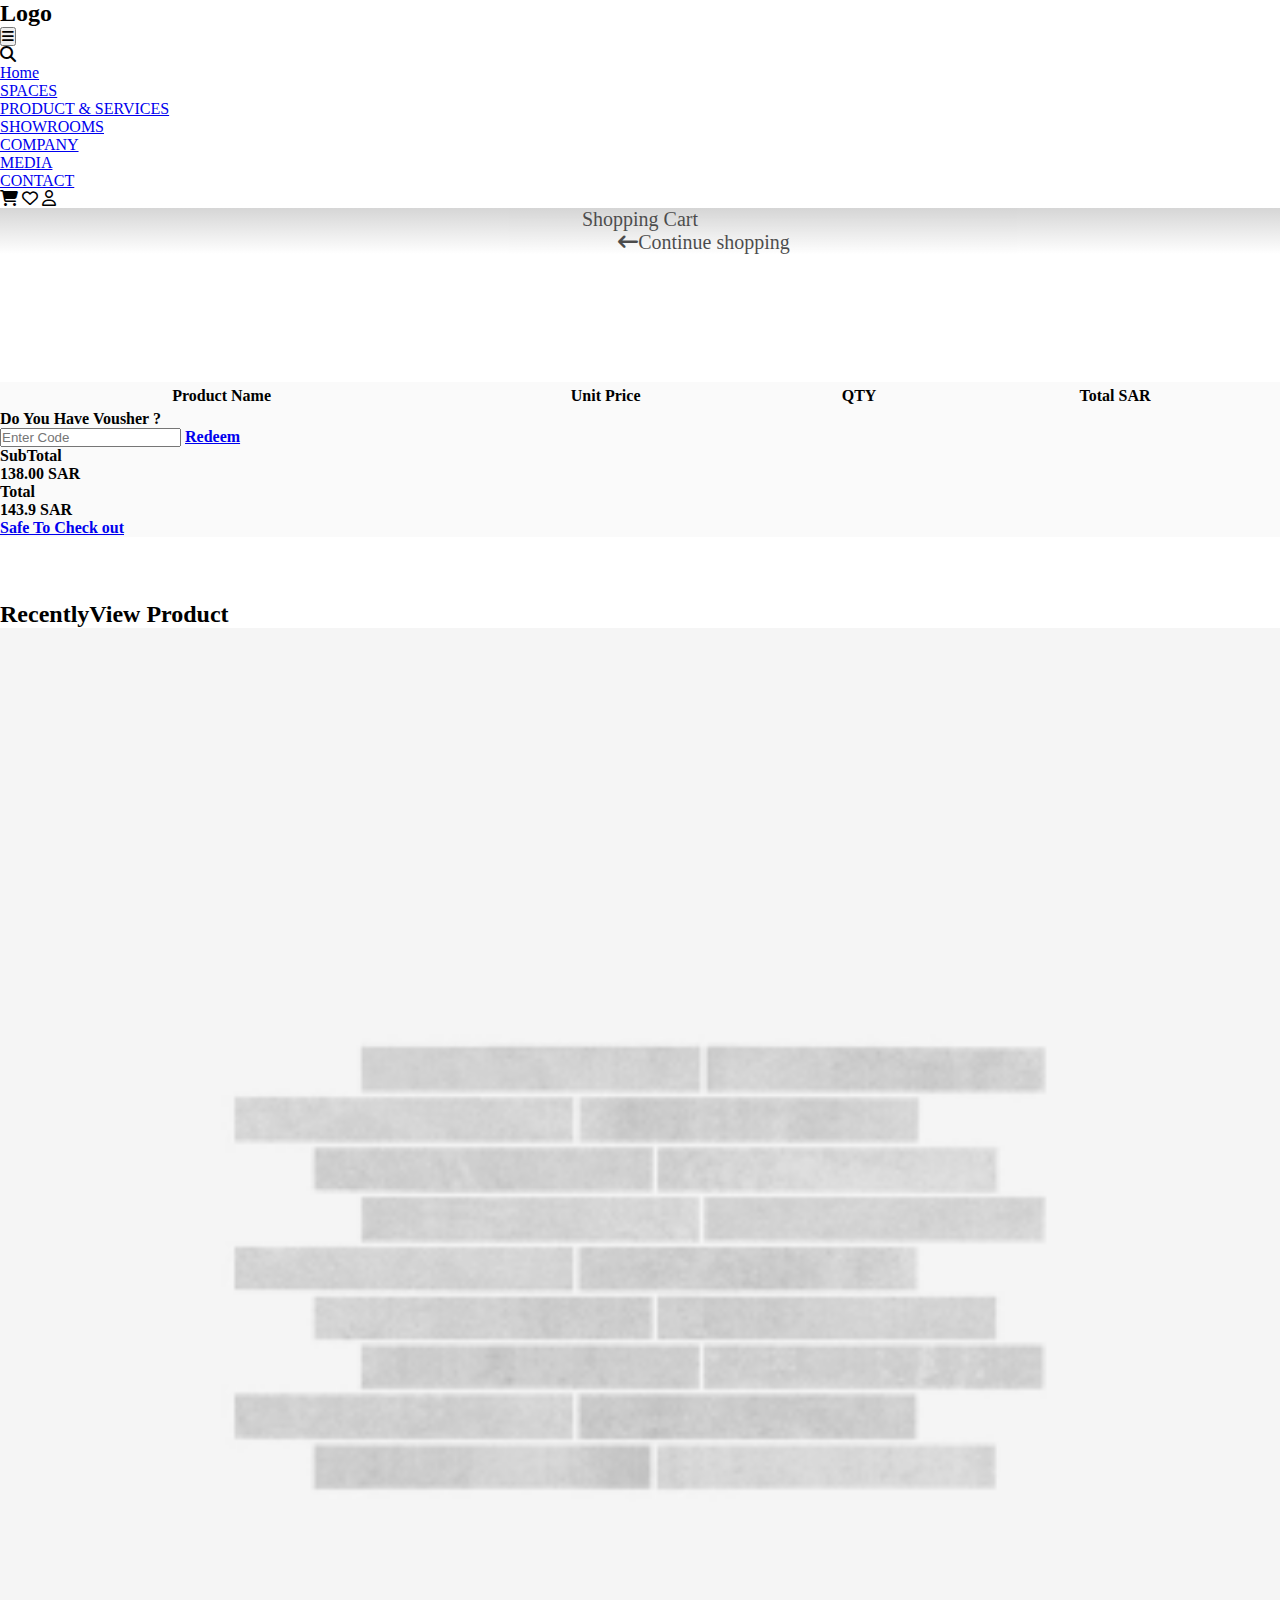
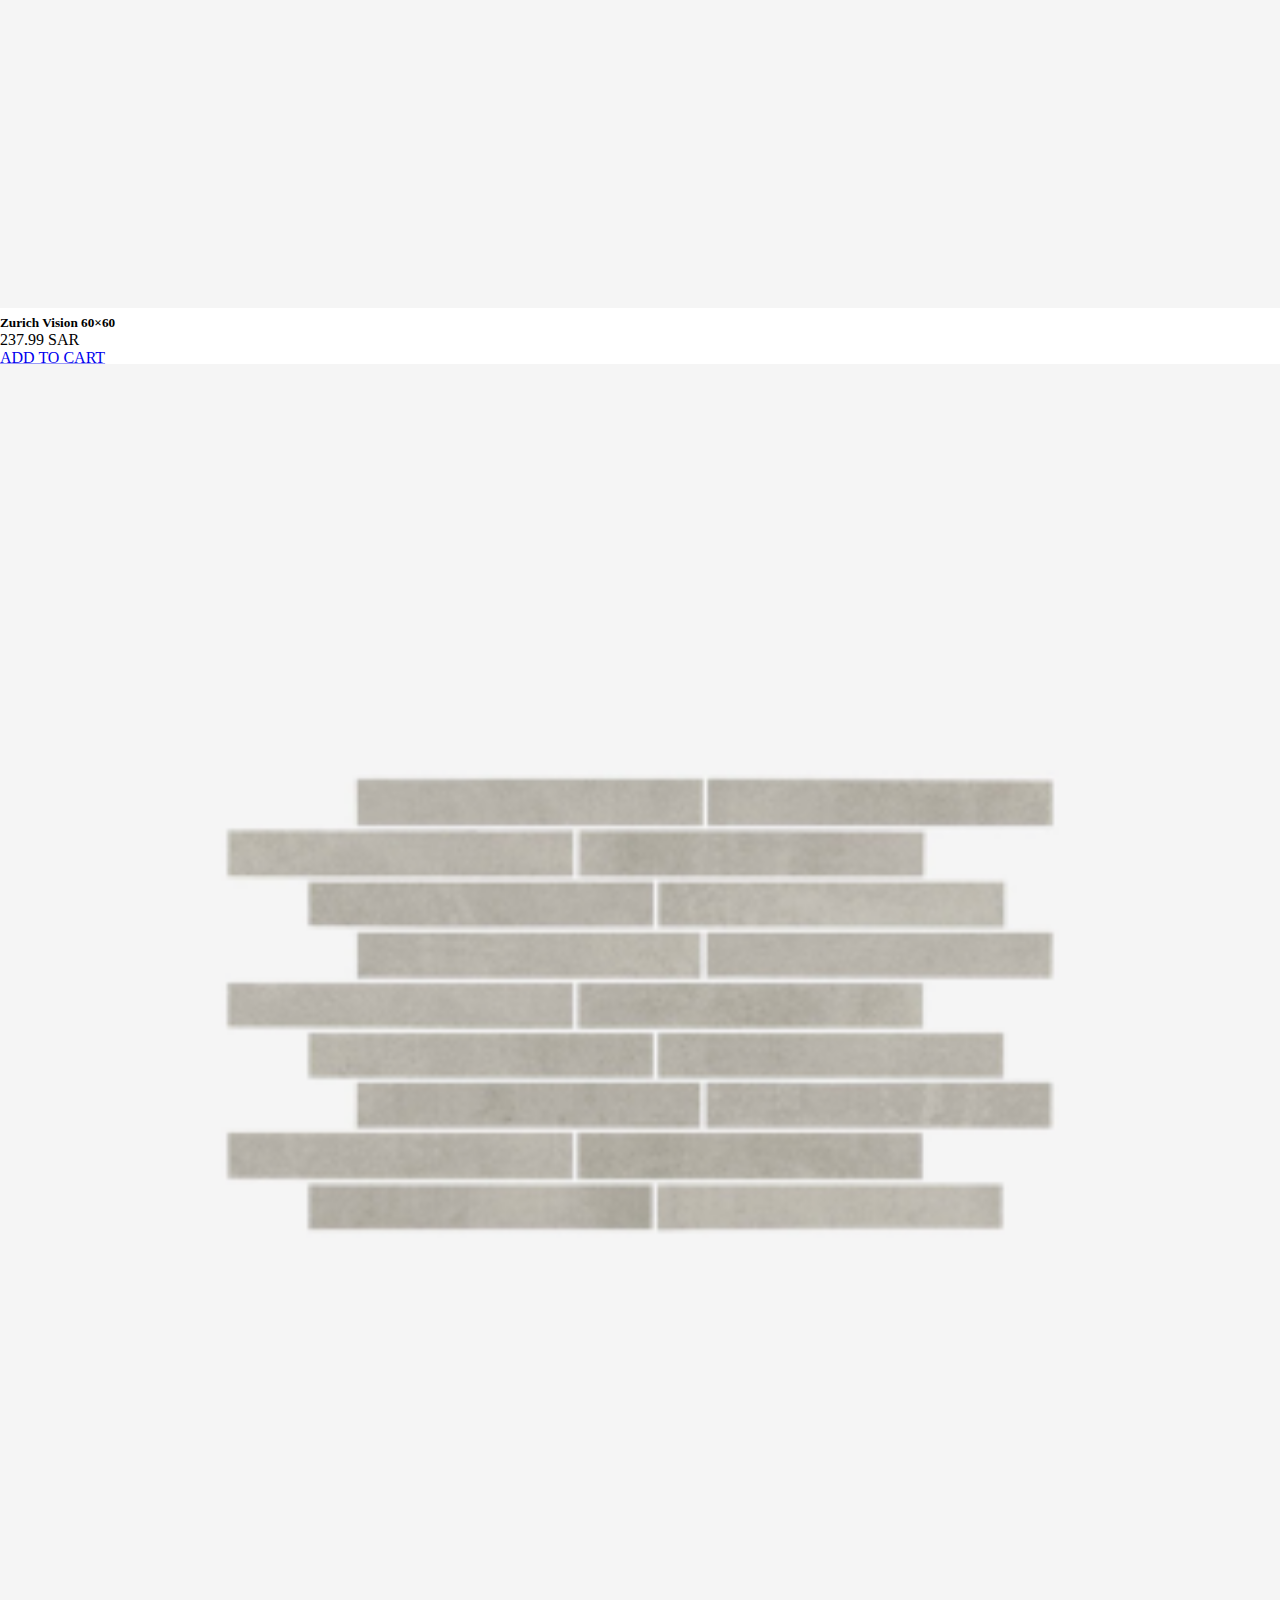
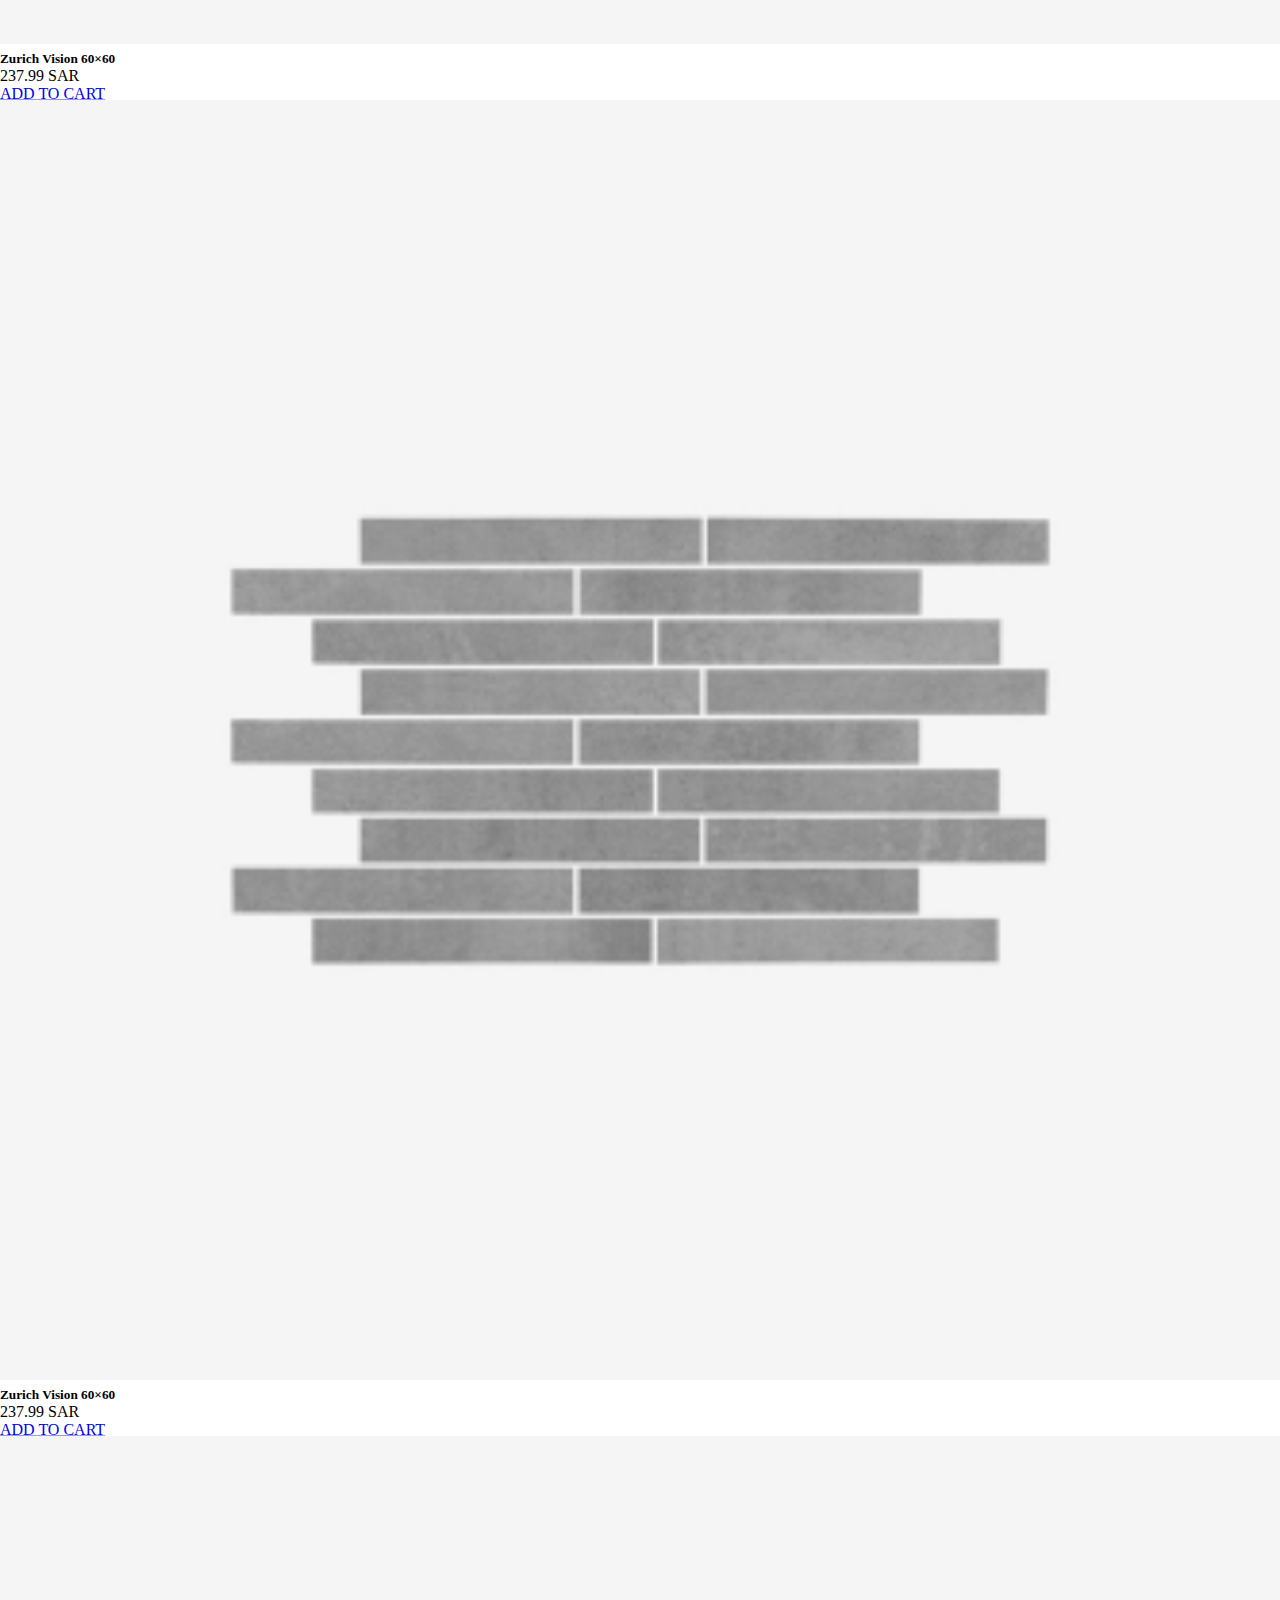
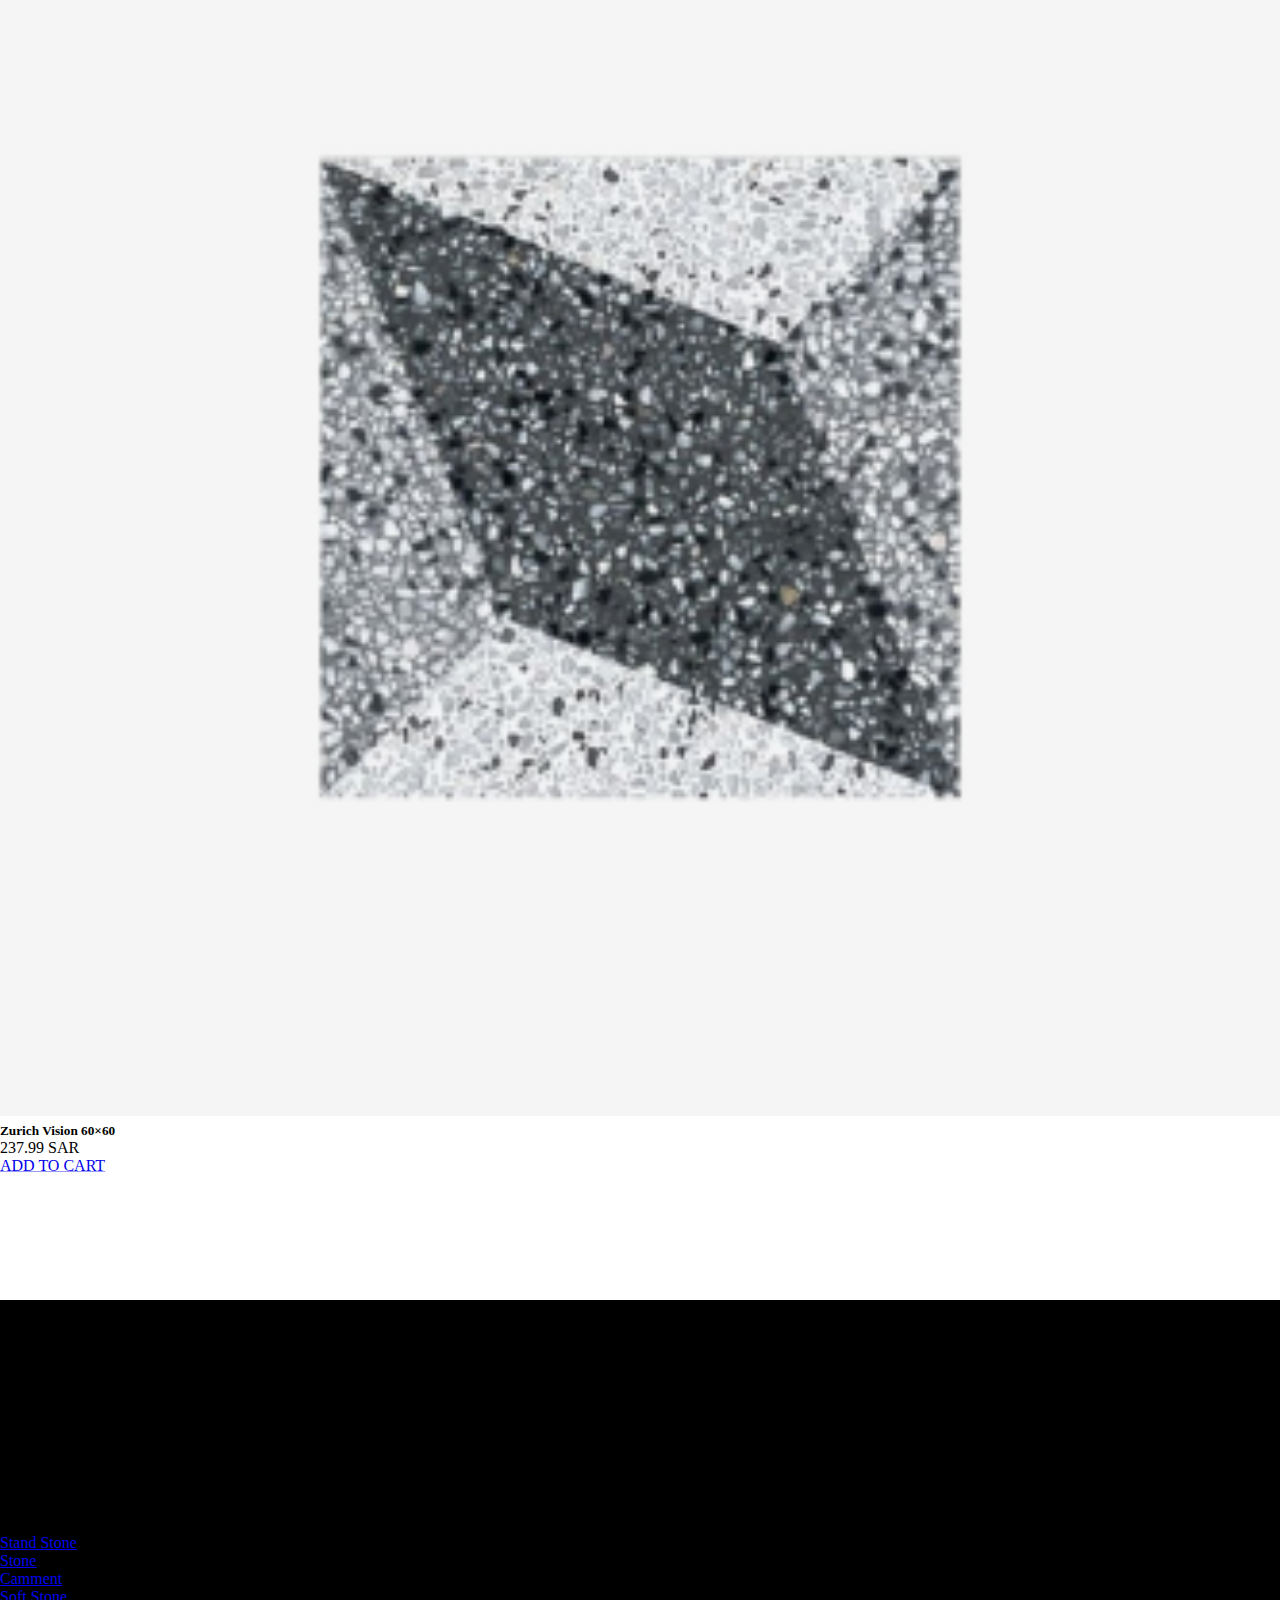
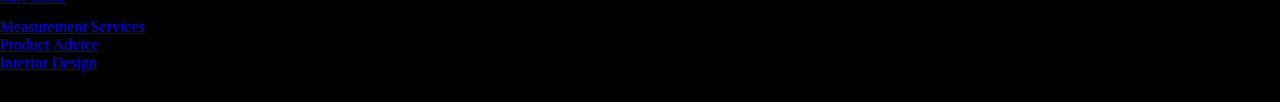
==== cart.html @ 2bec34b9 "first commit" ====
<!DOCTYPE html>
<html lang="en">

<head>
    <meta charset="UTF-8">
    <meta http-equiv="X-UA-Compatible" content="IE=edge">
    <meta name="viewport" content="width=device-width, initial-scale=1.0">
    <link href="https://cdn.jsdelivr.net/npm/bootstrap@5.1.3/dist/css/bootstrap.min.css" rel="stylesheet"
        integrity="sha384-1BmE4kWBq78iYhFldvKuhfTAU6auU8tT94WrHftjDbrCEXSU1oBoqyl2QvZ6jIW3" crossorigin="anonymous" />
    <link rel="stylesheet" href="https://cdn.jsdelivr.net/npm/bootstrap-icons@1.7.0/font/bootstrap-icons.css" />
    <link
        href="https://fonts.googleapis.com/css2?family=Cairo:wght@300&family=Lobster&family=Ms+Madi&family=My+Soul&family=Open+Sans:wght@800&family=Poppins&family=Roboto:ital,wght@1,100;1,300&display=swap"
        rel="stylesheet" />
    <link rel="stylesheet" href="https://cdnjs.cloudflare.com/ajax/libs/font-awesome/6.1.1/css/all.min.css" />
    <link rel="stylesheet" href="css/vendors/hover-min.css" />
    <link rel="stylesheet" href="css/home.css" />
    <title>E-Commerce Design</title>
    <link rel="icon" type="" href="images/download.jpeg" />
</head>

<body>

    <!--Start First section Nav + logo-->
    <section class="designCommerce">
        <div class="container">
            <!--Div Logo-->
            <div class="logo text-center py-2">
                <h2>Logo</h2>
            </div>
            <!--Div Logo-->

            <!--Div links-->
            <nav class="navbar navbar-expand-md sticky-top" id="navv">
                <div class="container">
                    <button class="navbar-toggler m-auto btntoggle" data-bs-toggle="collapse"
                        data-bs-target="#navg"><span><i class="text-primary fas fa-bars"></i></span></button>
                    <div class="collapse navbar-collapse" id="navg">
                        <div class="text-center"><i class="fa-solid fa-magnifying-glass"></i></div>
                        <ul class="navbar-nav ms-auto text-center m-auto">
                            <li class="nav-item"><a href="index.html" class="nav-link text-dark">Home</a></li>
                            <li class="nav-item"><a href="cart.html" class="nav-link text-dark">SPACES</a></li>
                            <li class="nav-item"><a href="product.html" class="nav-link text-dark">PRODUCT & SERVICES</a></li>
                            <li class="nav-item"><a href="catalog.html" class="nav-link text-dark">SHOWROOMS</a>
                            </li>
                            <li class="nav-item"><a href="#" class="nav-link text-dark">COMPANY</a>
                            </li>
                            <li class="nav-item"><a href="#" class="nav-link text-dark">MEDIA</a>
                            </li>
                            <li class="nav-item"><a href="form.html" class="nav-link text-dark">CONTACT</a>
                            </li>
                        </ul>
                        <div class="favor text-center">
                            <i class="fa-solid fa-cart-shopping mx-3"></i>
                            <i class="fa-regular fa-heart mx-3"></i>
                            <i class="fa-regular fa-user mx-3"></i>
                        </div>
                    </div>
                </div>
            </nav>
            <!--Div links-->
        </div>
    </section>
    <!--End Section Nav + Logo-->

    <!--Section shopping Cart-->
    <section class="shopping text-dark">
        <div class="w-25 infoshop">
            <p>Shopping Cart</p>
            <span class="spanShopping"><i class="fa-solid fa-arrow-left-long mx-1"></i><span>Continue
                    shopping</span></span>
        </div>
    </section>
    <!--End section shopping Cart-->


    <!--Section Buying Shopping -->
    <section class="buying">
        <div class="container">
            <div class="row">
                <div class="col-lg-8 col-md-6 col-sm-12">
                    <div class="tableContent">
                        <table>
                            <thead>
                                <tr>
                                    <th>Product Name</th>
                                    <th>Unit Price</th>
                                    <th>QTY</th>
                                    <th>Total SAR</th>
                                </tr>
                            </thead>
                            <tbody id="tbody">

                            </tbody>
                        </table>
                    </div>
                </div>

                <div class="col-lg-4 col-md-6 col-sm-12 p-1">
                    <div class="vasher p-4">
                        <h4>Do You Have Vousher ? </h4>
                        <div class="btns mt-4">
                            <input type="text" placeholder="Enter Code" class="form-control w-50" style="display: inline-block">
                            <a href="#" class="btn btn-dark">Redeem</a>
                        </div>
                        <div class="w-75 mt-3 total d-flex justify-content-around text-center align-items-center">
                            <div>
                                <p>SubTotal</p>
                            </div>
                            <div>
                                <p>138.00 SAR</p>
                            </div>
                        </div>
                        <div class="w-75 mt-3 total d-flex justify-content-around text-center align-items-center">
                            <div>
                                <p>Total</p>
                            </div>
                            <div>
                                <p>143.9 SAR</p>
                            </div>
                        </div>
                        <a href="#" class="btn btn-dark w-100">Safe To Check out</a>
                    </div>
                </div>
            </div>
        </div>
    </section>
    <!--End Section Buying Shopping -->

    <!--Start section collections-->
    <section class="collection mx-auto text-center">
        <!--div ready or standard in all sections-->
        <div class="productInfo text-center">
            <h2>RecentlyView Product</h2>
        </div>
        <!--div ready or standard in all sections-->
        <div class="container py-3">
            <div class="row m-auto">
                <!--Cards-->
                <div class="col-lg-3 col-md-6 col-sm-12 cardone">
                    <div class="card text-center">
                        <img class="card-img-top" src="images/10 1.png" alt="Card image cap">
                        <div class="card-body">
                            <h5 class="card-title">Zurich Vision 60×60</h5>
                            <p class="card-text">237.99 SAR</p>
                            <a href="#" class="btn border border-dark">ADD TO CART</a>
                        </div>
                    </div>
                </div>
                <div class="col-lg-3 col-md-6 col-sm-12 cardone">
                    <div class="card text-center">
                        <img class="card-img-top" src="images/11 1.png" alt="Card image cap">
                        <div class="card-body">
                            <h5 class="card-title">Zurich Vision 60×60</h5>
                            <p class="card-text">237.99 SAR</p>
                            <a href="#" class="btn border border-dark">ADD TO CART</a>
                        </div>
                    </div>
                </div>
                <div class="col-lg-3 col-md-6 col-sm-12 cardone">
                    <div class="card text-center">
                        <img class="card-img-top" src="images/12 1.png" alt="Card image cap">
                        <div class="card-body">
                            <h5 class="card-title">Zurich Vision 60×60</h5>
                            <p class="card-text">237.99 SAR</p>
                            <a href="#" class="btn border border-dark">ADD TO CART</a>
                        </div>
                    </div>
                </div>
                <div class="col-lg-3 col-md-6 col-sm-12 cardone">
                    <div class="card text-center">
                        <img class="card-img-top" src="images//13 1.png" alt="Card image cap">
                        <div class="card-body">
                            <h5 class="card-title">Zurich Vision 60×60</h5>
                            <p class="card-text">237.99 SAR</p>
                            <a href="#" class="btn border border-dark">ADD TO CART</a>
                        </div>
                    </div>
                </div>
                <!--Cards-->
            </div>
        </div>
    </section>
    <!--End section collections-->

    <footer class="text-center text-lg-start text-light py-2">
        <!-- Section: Links  -->
        <section class="">
            <div class="container text-center text-md-start">
                <!-- Grid row -->
                <div class="row mt-3">
                    <!-- Grid column -->
                    <div class="col-md-3 col-lg-4 col-xl-3 mx-auto mb-4">
                        <!-- Content -->
                        <h6 class="text-uppercase fw-bold mb-4">
                            LOGO
                        </h6>
                        <div class="social">
                            <span class="mx-2 h5"><i class="fa-brands fa-facebook-f"></i></span>
                            <span class="mx-2 h5"><i class="fa-brands fa-twitter"></i></span>
                            <span class="mx-2 h5"><i class="fa-brands fa-instagram"></i></span>
                        </div>
                    </div>
                    <!-- Grid column -->

                    <!-- Grid column -->
                    <div class="col-md-2 col-lg-2 col-xl-2 mx-auto">
                        <!-- Links -->
                        <h6 class="text-uppercase fw-bold">
                            Products
                        </h6>
                        <p>
                            <a href="#" class="text-decoration-none text-reset">Stand Stone</a>
                        </p>
                        <p>
                            <a href="#" class="text-decoration-none text-reset">Stone</a>
                        </p>
                        <p>
                            <a href="#" class="text-decoration-none text-reset">Camment</a>
                        </p>
                        <p>
                            <a href="#" class="text-decoration-none text-reset">Soft Stone</a>
                        </p>
                    </div>
                    <!-- Grid column -->

                    <!-- Grid column -->
                    <div class="col-md-3 col-lg-2 col-xl-2 mx-auto">
                        <!-- Links -->
                        <h6 class="text-uppercase fw-bold">
                            Services
                        </h6>
                        <p>
                            <a href="#" class="text-decoration-none text-reset">Measurement Services</a>
                        </p>
                        <p>
                            <a href="#" class="text-decoration-none text-reset">Product Advice</a>
                        </p>
                        <p>
                            <a href="#" class="text-decoration-none text-reset">Interior Design</a>
                        </p>
                    </div>
                    <!-- Grid column -->

                    <!-- Grid column -->
                    <div class="col-md-4 col-lg-3 col-xl-3 mx-auto mb-md-0 mb-4">
                        <!-- Links -->
                        <h6 class="text-uppercase fw-bold mb-4">
                            Contact
                        </h6>
                        <p>3181 Al Imam Saud Ibn Abdul Aziz Branch Rd,
                            An Nuzhah, Riyadh 12474,
                            Saudi Arabia</p>
                    </div>
                    <!-- Grid column -->
                </div>
                <!-- Grid row -->
            </div>
        </section>
        <!-- Section: Links  -->
    </footer>
    <!---section footer-->
    <script src="js/vendors/bootstrap.bundle.js"></script>
    <script src="js/vendors/jquery.min.js"></script>
    <script src="js/home.js"></script>
</body>

</html>
---- css/home.css ----
*{
    margin: 0;
    padding:0;
}
body{
    box-sizing: border-box;
}
.hr{
    width: 15%;
    border:2px solid #ccc;
    background-color: #ccc;
    margin:10px  auto;
    border-radius: 10px;
}
#name{
    border-bottom: 2px solid ;
}
/* Start Style Section designCommerce*/
.designCommerce .search i:hover,.designCommerce .favor i:hover{
    color:red;
    cursor:pointer;
}
/* End Style Section designCommerce*/
/*Start Style Section Generation*/
.generation{
    height: 82vh;
    background-repeat: no-repeat;
    background-size: cover;
    position: relative;
}
.generation .newGneric{
    background: rgba(0, 0, 0, 0.36);
    width:550px;
    position: absolute;
    top:25%;
    right:5%;
}
.generation .newGneric button{
    font-size: 13px;
}
/*End style Section Generation*/


/*Start stlyle product*/
/* .product{
    height:100vh;
}
.product .productInfo{
    width:80%;
    margin: auto;
}

.product .wrapper{
    display: grid;
    grid-template-columns: repeat(3,4fr);
    gap: 10px;
    grid-auto-rows: minmax(100px, auto);
}
.product .wrapper .one{
    grid-column: 1;
    grid-row: 1 / 5;
    background-repeat: no-repeat;
    background-size: cover;
    position: relative;
}
.product .wrapper .two{
    width:70%;
    margin-left: 10px;
    grid-column: 2;
    grid-row: 1 / 5;
    background-repeat: no-repeat;
    background-size: contain;
    position: relative;
}
.product .wrapper .four{
    width:90%;
    grid-column: 3/6;
    grid-row:1/5;
    background-repeat: no-repeat;
    background-size: contain;
    margin-left:-80px; 
    position: relative;
}
.product .wrapper .five{
    width:90%;
    grid-column: 3/6;
    grid-row:3/5;
    background-repeat: no-repeat;
    background-size: cover;
    margin-left:-80px; 
    position: relative;
    background-color: red;
}
.product .wrapper .oneinfo , .product .wrapper .twoinfo , .product .wrapper .fourinfo  ,  .product .wrapper .fiveinfo{
    width:90%;
    background-color:black;
    position: absolute;
    font-size: 10px;
}
.product .wrapper .oneinfo{
    transform: translateX(5%);
    -webkit-transform: translateX(5%);
    -moz-transform: translateX(5%);
    -ms-transform: translateX(5%);
    -o-transform: translateX(5%);
    top:90%;
}
.product .wrapper .twoinfo{
    transform: translateX(3%);
    -webkit-transform: translateX(3%);
    -moz-transform: translateX(3%);
    -ms-transform: translateX(3%);
    -o-transform: translateX(3%);
    top:90%;
}
.product .wrapper .fourinfo {
    top:40%;
    transform: translateX(3%);
    -webkit-transform: translateX(3%);
    -moz-transform: translateX(3%);
    -ms-transform: translateX(3%);
    -o-transform: translateX(3%);
}
.product .wrapper .fiveinfo{
    top:70%;
    transform: translateX(5%);
    -webkit-transform: translateX(5%);
    -moz-transform: translateX(5%);
    -ms-transform: translateX(5%);
    -o-transform: translateX(5%);
}
End style product */

/*product*/
.product{
    margin-top: 120px;
}
.product .product1 , .product .product3 , .product .product4 , .product .product2 {
    position: relative;
}
.product .product1 img {
    width: 100%;
    height: auto;
}
.product .product2 img{
    width:64%;
    height:auto;
}
.product .ss{
    text-align: center;
}
.product .product4{
    margin-top:21%;
}
.product .product1 .infoproduct1{
    width:90%;
    position: absolute;
    top:87%;
    left:5%;
    background-color: black;
    color:white;
    padding: 3px;
    font-size: 12px;
}

.product .product2 .infoproduct2{
    position: absolute;
    background-color: black;
    color: white;
    top: 93%;
    left:20%;
    width:60%;
    font-size: 12px;
}
.product .product3 .infoproduct3{
    position: absolute;
    background-color: black;
    color: white;
    top: 87%;
    left:3%;
    width:95%;
    font-size: 12px;
}
.product .product4 .infoproduct4{
    position: absolute;
    background-color: black;
    color: white;
    top: 86%;
    left:3%;
    width:95%;
    font-size: 12px;
}
/*End product*/
/**
 * Start style section vision
 */
.vision{
    background-position:center;
    background-repeat: no-repeat;
    background-size: cover;
    height: 60vh;
    position: relative;
    margin-top: 15%;
}
.infovision{
    width:43%;
    background-color: #F7F7F7;
    position: absolute;
    top:25%;
    left:-5%;
    padding:20px 30px;
}
.infovision button{
    background-color: black;
    color:white;
}
/**End style info vision  */


/* start style section solution*/
.solution{
    margin-top:10%;
}

.solution .prof .dev{
    width:50%;
}
.solution .prof .dev h4{
    padding:10px;
}
.solution .prof .customimg{
    width:350px;
}
.solution .prof .customimg img{
    width:80%;
    height:250px;
}
.solution .allimg{
    background-repeat: no-repeat;
    background-size: cover;
    height: 100%;
    position: relative;
}
.solution .allimg button{
    width:60%;
    display: flex;
    justify-content: space-between;
    align-items: center;
    outline: none;
    border:none;
    position: absolute;
    top:89%;
    right:0;
}

.solution .allimg button i{
    width:20px;
    height:20px;
    border-radius:50%;
    color: white;
    font-size: 10px;
    display: flex;
    justify-content: center;
    align-items: center;
}

/* End style section solution*/

/**Start style projects  */
.projects{
    margin-top:10%;
}
.projects .card{
    width:100%;
}
.projects .card img{
    width:100%;
    height: auto;
}
/**End Style project */

/**Start style section  */
.collection{
    margin-top:5%;
}
.collection .card{
    overflow: hidden;
    height:95%;
}
.collection .card img{
    width:100%;
    height: auto;
}
.collection .card .card-body{
    transition: 0.3s all ease;
    transform: translateY(5%);
    -webkit-transform: translateY(5%);
    -moz-transform: translateY(5%);
    -ms-transform: translateY(5%);
    -o-transform: translateY(5%);
}
.collection .card .card-body a{
    transform: translateY(145%);
    transition: 0.3s all ease;

}
.collection .card:hover a{
    transform: translateY(-32%);
}
.collection .card:hover .card-body{
    transform: translateY(-9%);
    -webkit-transform: translateY(-9%);
    -moz-transform: translateY(-9%);
    -ms-transform: translateY(-9%);
    -o-transform: translateY(-9%);
}
/**End style section collections */


/**Start style show rooms */

.showrooms .rowone img{
    width:100%;
    height:auto;
}
.showrooms .infos{
    display: flex;
    justify-content: center;
    align-items: center;
    position: relative;
}
.showrooms .roominfo{
    width:80%;
    background-color:#F9F9F9;
    padding:20px;
    position: absolute;
    left:-12%;
}
.showrooms .roominfo p{
    margin:30px 0px;
}
footer{
    background-color: black;
    margin-top: 10%;
}
footer .social{
    margin-top:15%;
}
/**End style showrooms */

/*  Start Style catalog Html */

/*Start style section catolog*/
.catalog{
    width: 100%;
    position: relative;
    color: white;
    text-align: left;
    height:80vh;
}
.catalog img{
    width: 100%;
    height: 100%;
    position: absolute;
    top: 0;
    left: 0;
    z-index:99
}
.catalog .overlay{
    width: 100%;
    height:80vh;
    background-color: rgba(0, 0, 0, 0.36);
    position: absolute;
    top: 0;
    left: 0;
    z-index:999
}
.catalog .overlay .overlayinfo{
    position: absolute;
    top: 50%;
    left:10%;
    width:50%;
}
.catalog .overlay .overlayinfo p{
    width:80%;
}
/*End style section catolog*/

/**Start style cataloge */
.category{
    margin-top:10%;
}
.category .groub img{
    position: relative;
    width:100%;
    height: auto;
}
.category .groub .box{
    position: relative;
    overflow: hidden;
}
.category .groub .box .content{
    position:absolute;
    top:0;
    left:-100%;
    background-color:#252525;
    width:100%;
    height:100%;
    transition: 0.5s all ease-in;
    -webkit-transition: 0.5s all ease-in;
    -moz-transition: 0.5s all ease-in;
    -ms-transition: 0.5s all ease-in;
    -o-transition: 0.5s all ease-in;
    line-height:30px;
}
.category .groub .box .content p{
    margin:10px;
}
.category .groub:hover .content{
    left:0;
}
/**End style cataloge */

/**End style catalog Html */


/**Start Style Product Html Page */
.addProduct .galleryImage img{
    width:80%;
    height:300px;
}
.addProduct .replaceImage{
    margin-top:15px;
    display: flex;
    justify-content: center;
    align-items: center;
}
.addProduct .replaceImage .imgContain{
    width:25%;
}
.addProduct .replaceImage .imgContain img{
    width:90%;
    height:150px;
}
.cc{
    width:150px;
}
.cc span{
    margin:5px;
}
#min , #plu{
    cursor: pointer;
}
.review{
    margin-top:10%;
}
/**End Style Product Html Page */


/**Start style page cart */

/**Start Shopping section style */
.shopping{
    background: linear-gradient(180deg, #C4C4C4 0%, rgba(196, 196, 196, 0) 100%);
    opacity:0.7;
}
.shopping .infoshop{
    text-align: center;
    font-size: 20px;
}
.shopping .spanShopping{
    margin-left:10%;
}
/**End Style Shopping style */


/**Start Style Section Buying */
.buying{
    margin-top: 10%;
}
.buying table th, td {
    padding:5px;
    text-align:center;
}
.buying table {
    border-collapse: collapse;
    width:100%;
    background-color: #FAFAFA;
}
.buying table tr .productImg {
    display: flex;
    justify-content: center;
    align-items: center;
}
.buying table tr .productImg .ss{
    width:38%;
    height:90px;   
    background-repeat: no-repeat;
    background-size: contain;
    display: inline-block;
}
.buying .vasher{
    background-color: #FAFAFA;
    font-weight: bold;
}
.buying .vasher a{
    width:40%;
}
/**End Style Section Buying */

/**End style pahe cart */


/**Start Style form Page */
.register{
    margin-top:10%;
}
.register .personalInfo , .register .articleProduct

{
    padding:10px;
    width:30%;
    margin: 15px;
}
.register .personalInfo form , .register .puchment form , .register .articleProduct form{
    width:100%;
}

.register .personalInfo form div{
    margin-top:15px;
}
.register .personalInfo{
    background-color: #FAFAFA;
}
.register .puchment{
    height:max-content;
}

.puchment .form-check{
    position: relative;
}
.puchment input[type="checkbox"] {
    position: absolute;
    -webkit-appearance: none;
    appearance: none;
    background-color: #fff;
    margin: 0;
    right:0;
    font: inherit;
    color: black;
    width: 30px;
    height:30px;
    border: 1px solid black;
    display: grid;
    place-content: center;
}
.puchment input[type="checkbox"]::before {
    content: "";
    width:22px;
    height:15px;
    transform: scale(0);
    transition: 120ms transform ease-in-out;
    box-shadow: inset 16px 16px #000;
}
.puchment input[type="checkbox"]:checked::before {
    transform: scale(1);
}

.register .puchment .puchone ,.register .puchment .puchtwo, .register .puchment .puchthree{
    background-color: #FAFAFA;
    margin-top:20px;
    padding:10px;
}
.divgroubFormPayment div{
    margin-top:15px;
}

/*Start style section article product*/
.articleProduct .address{
    font-weight: bold;
    background-color: #FAFAFA;
    padding:10px;
}
.articleProduct .alreadyPaymentProduct {
    background-color: #FAFAFA;
    padding:10px;
    margin-top:2px;
}
.articleProduct .alreadyPaymentProduct .backproduct{
    width:150px;
    height:150px;
    background-size: cover;
    display: inline-block;
}
/**End Dtyle section artice product */
/**End style Form Page */








/**RESPONSIVE */

@media(max-width:900px){
    body{
        overflow-x: hidden;
    }
    .generation{
        background-size: cover;
        
    }
    .generation .newGneric{
        width:90%;
        padding:0;
        margin-left:100%;
    }
    .product .product1 , .product .product2 , .product .product3 , .product .product4 {
        margin-top:15%;
    }
    .product .product2 img{
        width:100%;
    }
    .vision .infovision{
        width: 86%;
        margin:-45px 52px;
    }
    .solution{
        text-align: center;
    }
    
    .solution .prof .dev{
        margin: auto;
        width: 92%;
    }
    .solution .devimage{
        flex-direction: column;
    }
    .solution .devimage img{
        margin:10px;
    }
    .solution .allimg{
        text-align: center;
        background-size: contain;
        height: 70vh;
        background-position: center;
    } 
    .solution .allimg button{
        display:none;
    }
    .projects{
        text-align:center
    }
    .collection .cardone{
        margin:10px auto;
        text-align:right;
        padding: 5px;
        width:100%;
    }
    .collection .cardon .card{
        width: 100%;

    }
    /* .showrooms .rowone img{
        width:100%;
        height: 100%;
    }*/
    .showrooms .roominfo{
        position: relative;
        margin-top:15px;
        width:100%;
        text-align: center;
        left:1%;
    } 
    .category .groub{
        margin-top:10px;
    }
    .addProduct{
        text-align: center;
    }
    .addProduct .productDetails{
        margin-top:15px;
    }
    .addProduct .productDetails .carts{
        margin:auto;
    }
    .directive p{
        font-size: 13px;
        padding:0;
    }
    .cc{
        width:35%;
    }
    .register .personalInfo , .register .puchment , .register .articleProduct{
        margin:auto;
        width:100%;
    }
}
/**RESPONSIVE */
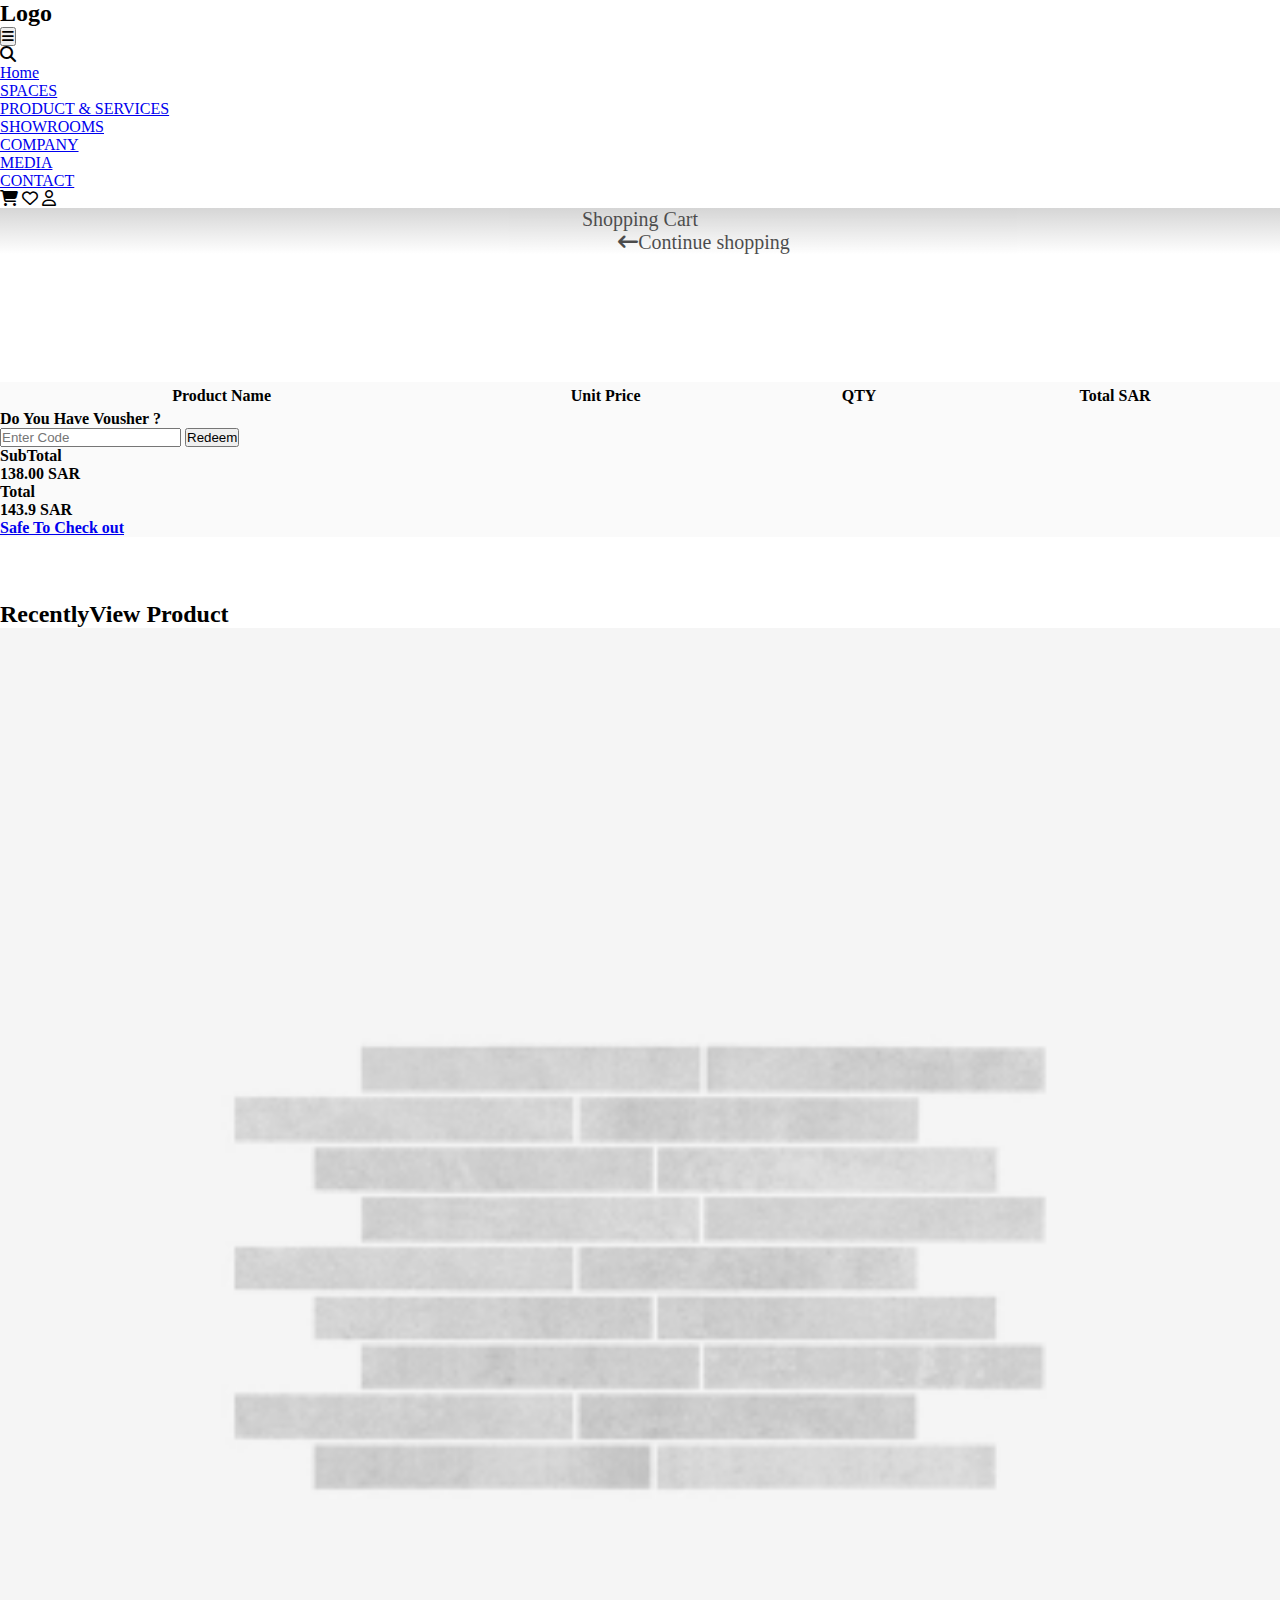
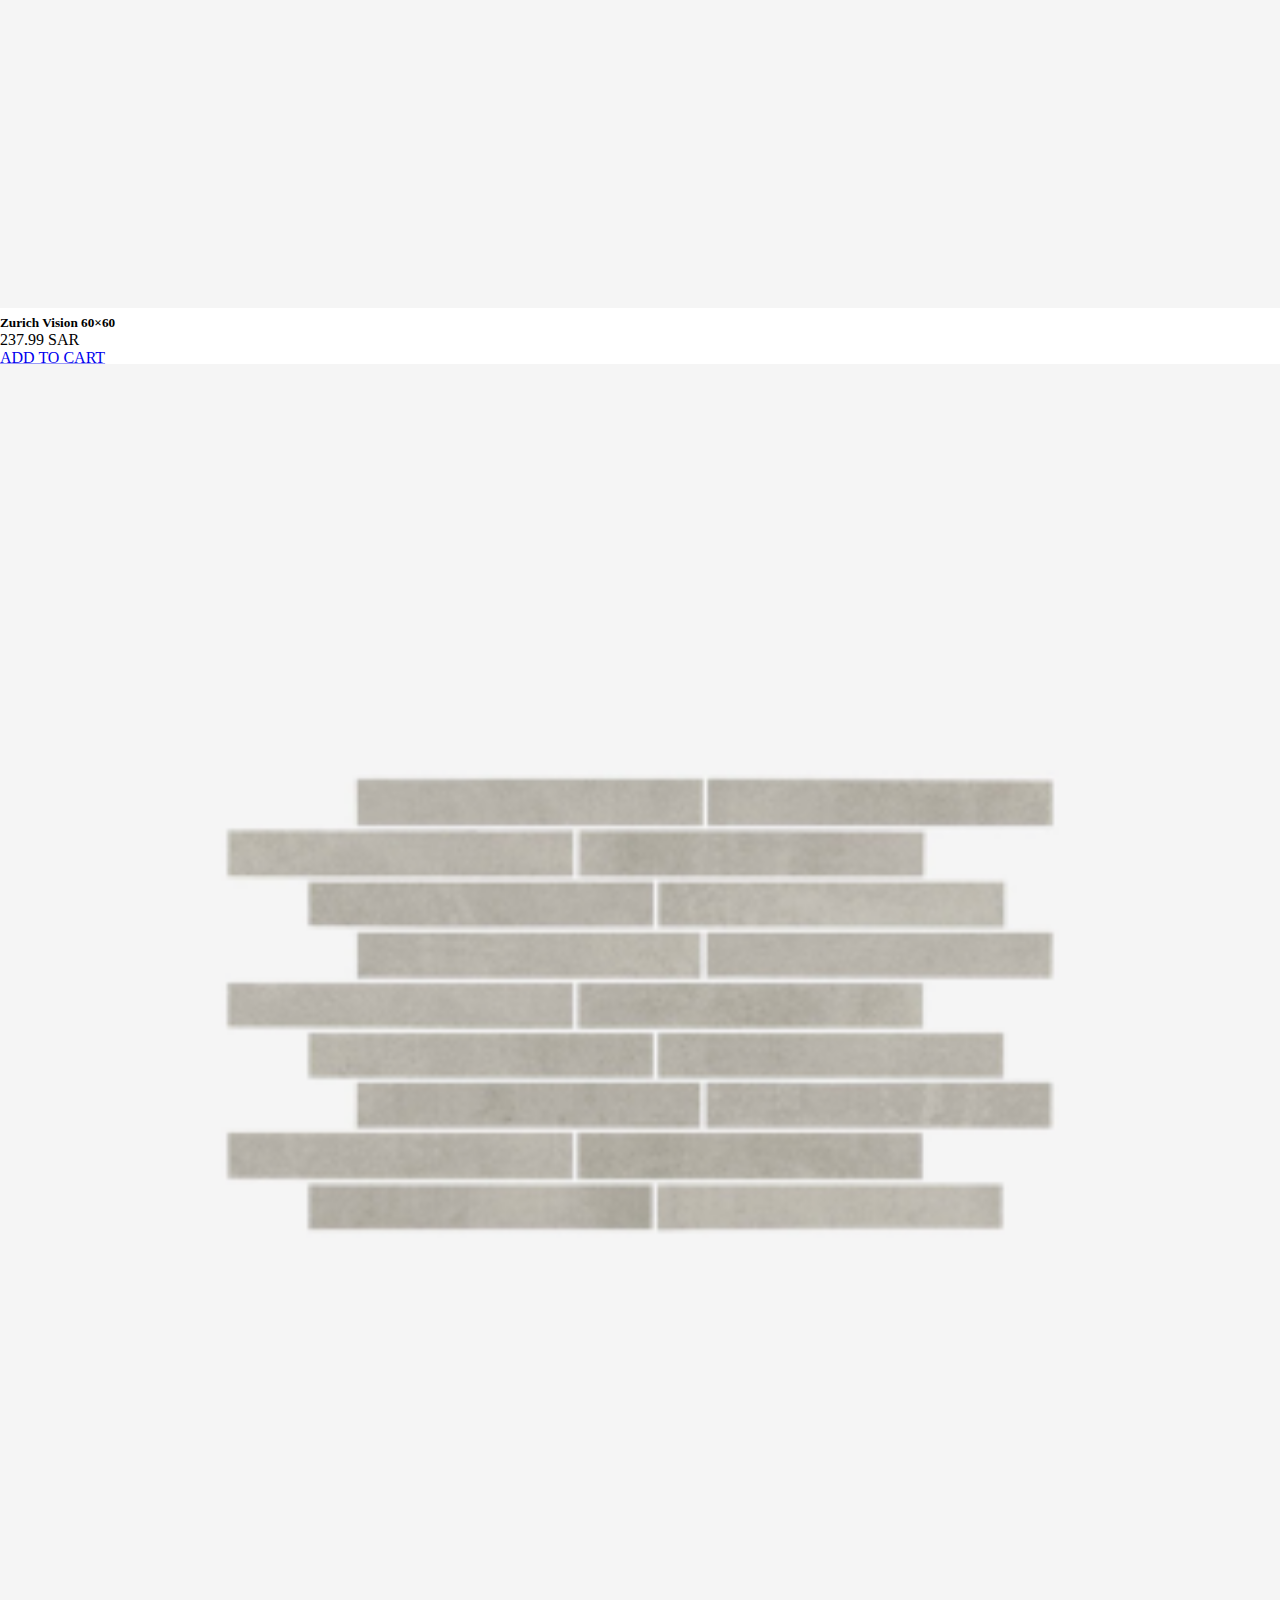
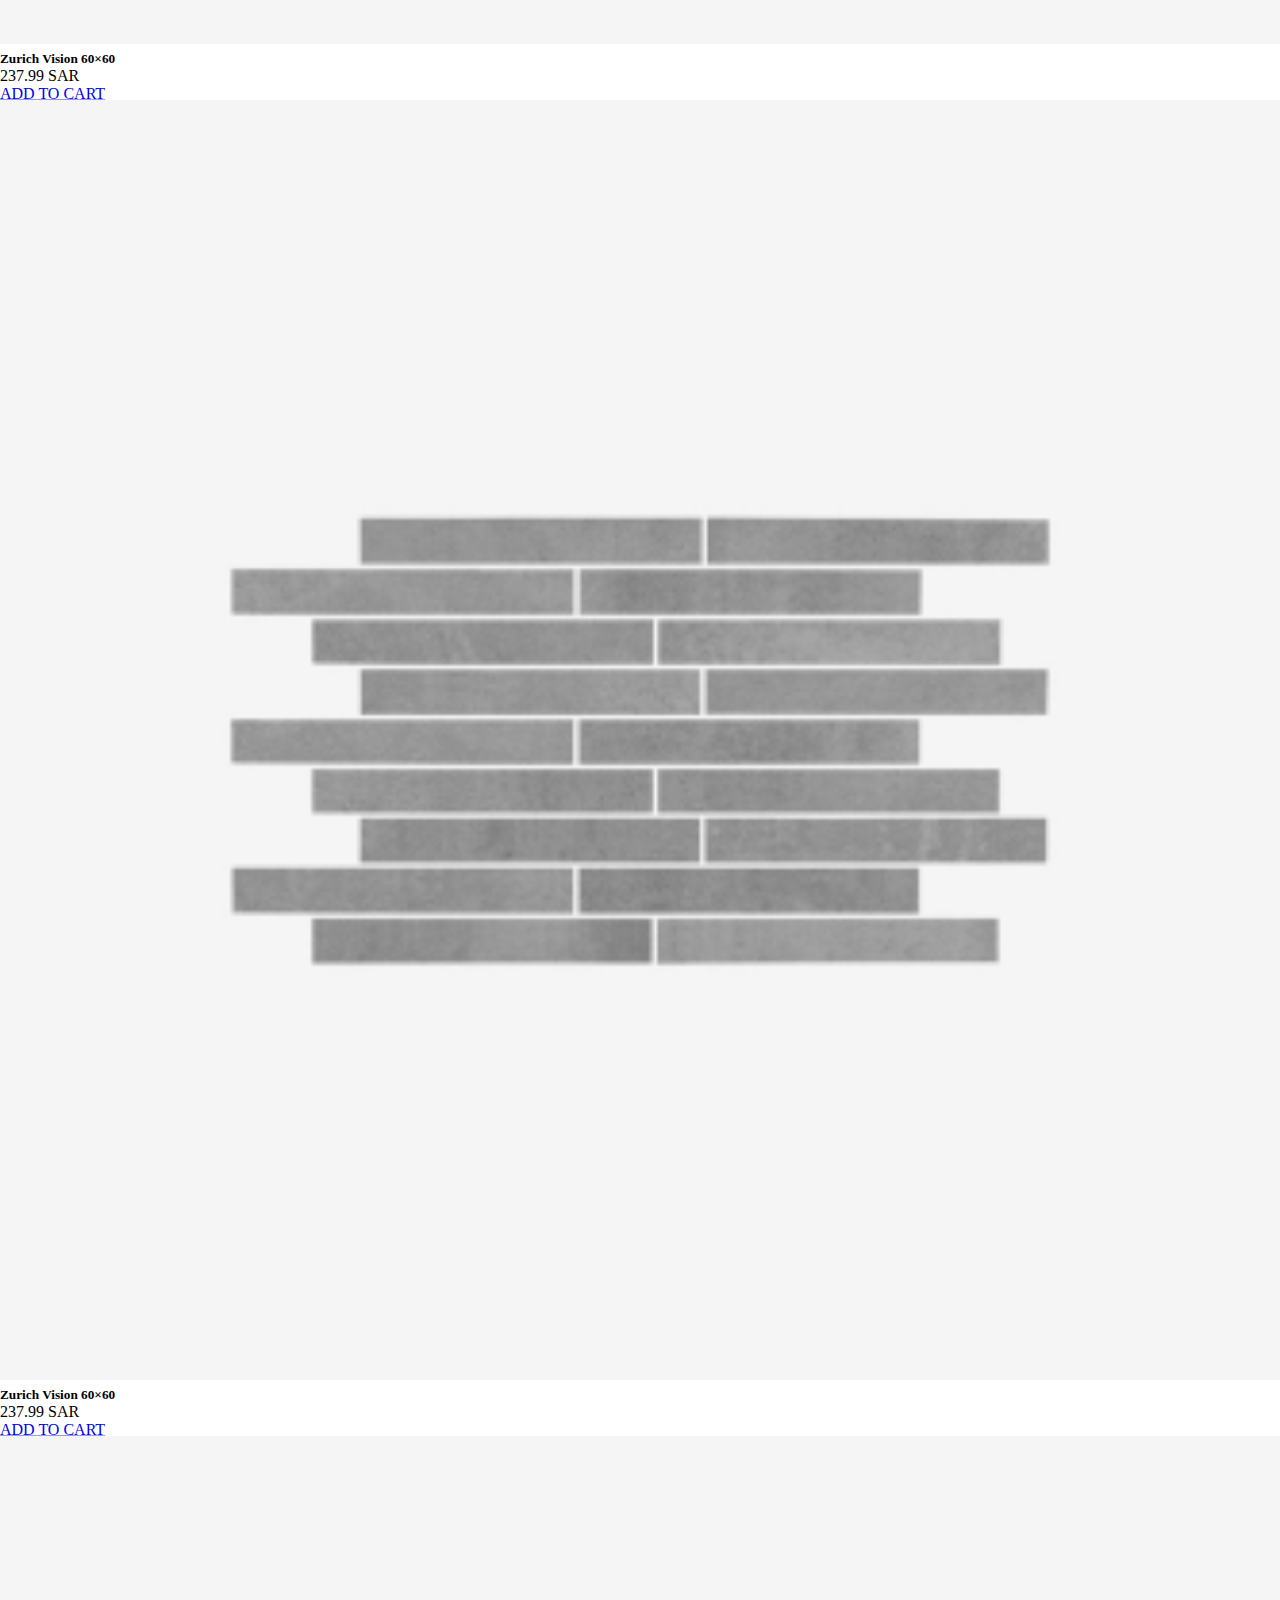
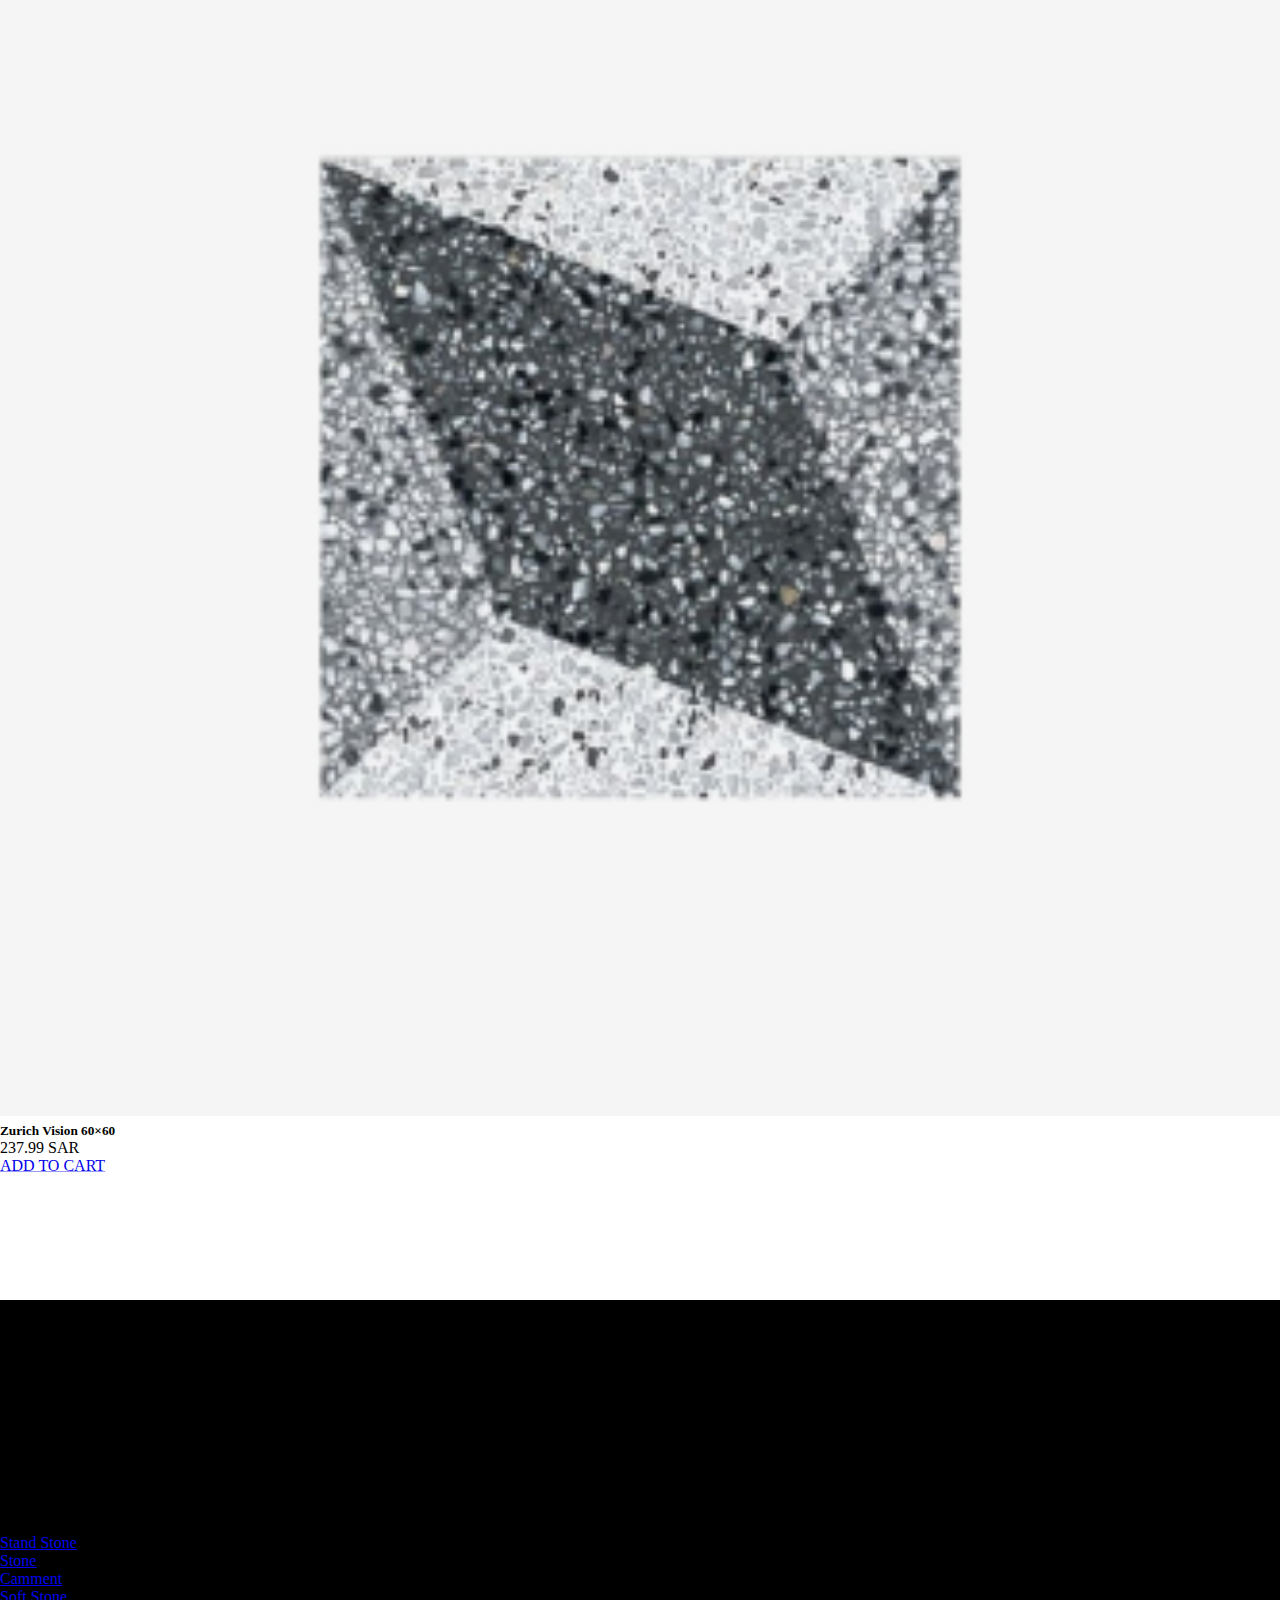
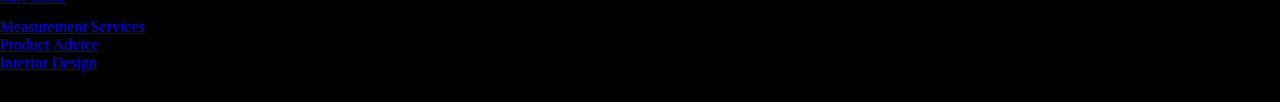
==== commit 44ef372a: "first commit" ====
--- a/cart.html
+++ b/cart.html
@@ -61,7 +61,6 @@
         </div>
     </section>
     <!--End Section Nav + Logo-->
-
     <!--Section shopping Cart-->
     <section class="shopping text-dark">
         <div class="w-25 infoshop">
@@ -100,7 +99,8 @@
                         <h4>Do You Have Vousher ? </h4>
                         <div class="btns mt-4">
                             <input type="text" placeholder="Enter Code" class="form-control w-50" style="display: inline-block">
-                            <a href="#" class="btn btn-dark">Redeem</a>
+                            <!-- <a href="#" class="btn btn-dark save">Redeem</a> -->
+                            <button class="btn btn-dark save">Redeem</button>
                         </div>
                         <div class="w-75 mt-3 total d-flex justify-content-around text-center align-items-center">
                             <div>
